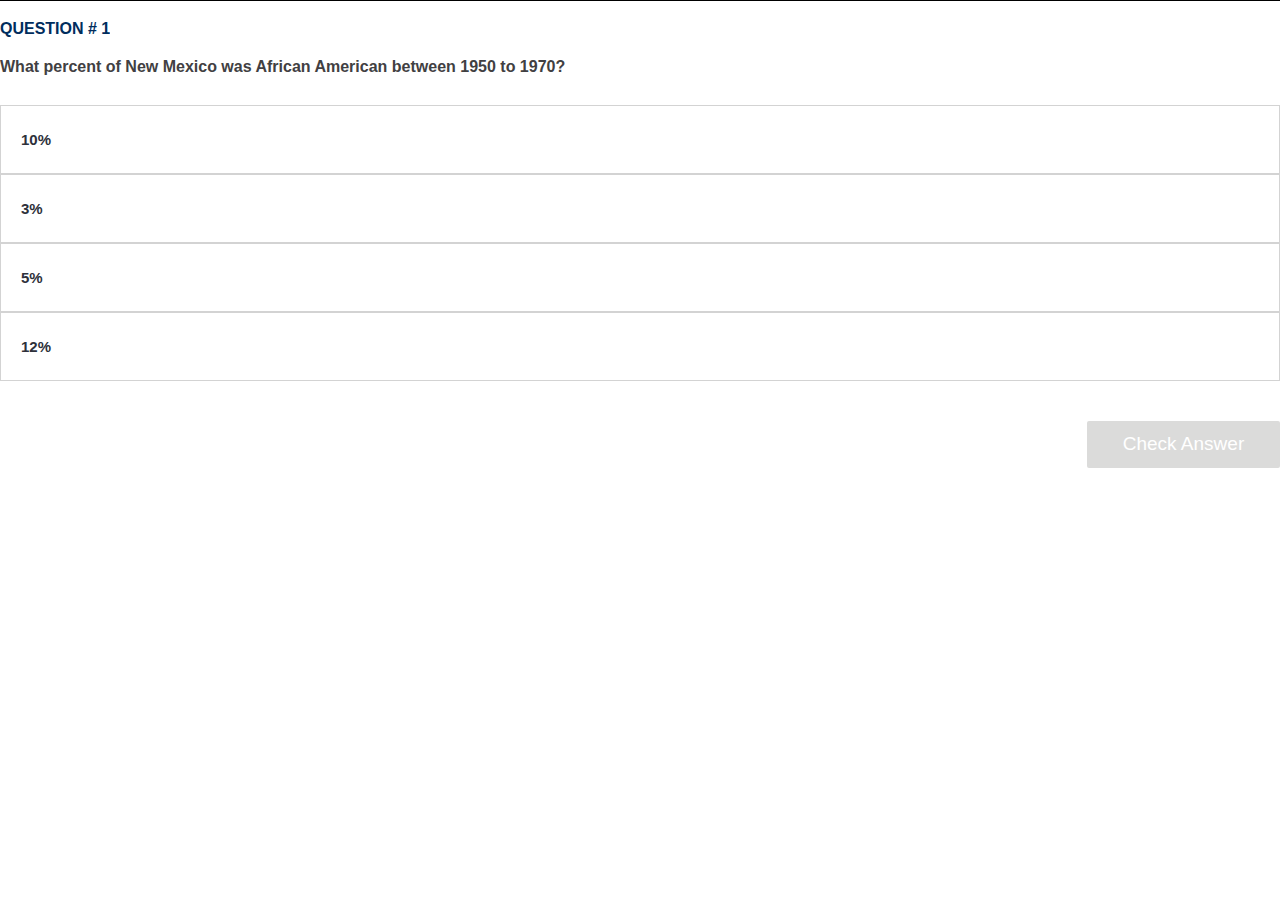
==== index.html @ 6a484b8a "first commit" ====
<!DOCTYPE html>
<!-- saved from url=(0080)file:///Users/ehigginsiii/Desktop/inkling-widgets/new_multiple_choice/index.html -->
<html lang="en">
<head>
    <meta http-equiv="Content-Type" content="text/html; charset=UTF-8">
    <style type="text/css">@charset "UTF-8";[ng\:cloak],[ng-cloak],[data-ng-cloak],[x-ng-cloak],.ng-cloak,.x-ng-cloak,.ng-hide:not(.ng-hide-animate){display:none !important;}ng\:form{display:block;}.ng-animate-shim{visibility:hidden;}.ng-anchor{position:absolute;}</style>
    <meta charset="UTF-8">
    <title>Multiple Choice Assessment Widget</title>
    <link rel="stylesheet" href="css/view.css">
    <!-- Multiple Choice Assessment Widget JS. -->
    <!-- <script src="js/view.js"></script> -->
    <!-- Load project font CSS -->
    <!-- <link rel="stylesheet" href="css/fonts/fonts.css"> -->
</head>
<body ng-app="quizApp">
    <div ng-controller="mainController" class="widget_container">
        <!-- <quiz-question ng-repeat="(key, value) in questions" question="value" key="key"></quiz-question> -->
        <quiz-question question="question" ng-cloak>
            {{question}}
        </quiz-question>
    
    </div>

    <script src="js/jquery.js"></script>
    <script src="js/angular.js"></script>
    <script src="js/app.js"></script>

    <script type="text/javascript">
        function getDocHeight() {
            var D = document;
            return Math.max(
                D.body.scrollHeight, D.documentElement.scrollHeight,
                D.body.offsetHeight, D.documentElement.offsetHeight,
                D.body.clientHeight, D.documentElement.clientHeight
            );
        }

        function setCorrectHeight ()
        {
            var height = getDocHeight();
            window.parent.postMessage({
                "type": "view",
                "method": "set",
                "payload": {
                 "height": height
                }
            }, "*");
        }
        
        $(document).ready(function(){
            setCorrectHeight();
        });
        
        
    </script>

</body>
</html>
---- css/view.css ----
html, body, div, span, applet, object, iframe, h1, h2, h3, h4, h5, h6, p, blockquote, pre, a, abbr, acronym, address, big, cite, code, del, dfn, em, img, ins, kbd, q, s, samp, small, strike, strong, sub, sup, tt, var, b, u, i, center, dl, dt, dd, ol, ul, li, fieldset, form, label, legend, table, caption, tbody, tfoot, thead, tr, th, td, article, aside, canvas, details, embed, figure, figcaption, footer, header, hgroup, menu, nav, output, ruby, section, summary, time, mark, audio, video {
  margin: 0;
  padding: 0;
  border: 0;
  font-size: 100%;
  vertical-align: baseline;
  overflow: hidden; 
}

html {
  line-height: 1;
  overflow: hidden;
  -ms-overflow-style: none;
  /*auto | none | scrollbar | -ms-autohiding-scrollbar*/
  -webkit-tap-highlight-color: rgba(0, 0, 0, 0);
  word-break: break-word;
  -webkit-hyphens: auto;
  -moz-hyphens: auto;
  hyphens: auto; }

ol, ul {
  list-style: none; }

table {
  border-collapse: collapse;
  border-spacing: 0; }

caption, th, td {
  text-align: left;
  font-weight: normal;
  vertical-align: middle; }

q, blockquote {
  quotes: none; }

q:before, q:after, blockquote:before, blockquote:after {
  content: "";
  content: none; }

a img {
  border: none; }

img {
  width: 100%;
  height: auto;
  position: relative;
  margin-bottom: 48px; }

article, aside, details, figcaption, figure, footer, header, hgroup, menu, nav, section, summary {
  display: block; }

* {
  box-sizing: border-box; }
.widget_container {
  height: 650px;
  width: 100%;
}

.question_stem {
  font-family: "Source Sans Pro", Helvetica, Arial, sans-serif;
  border-top: 1px solid #000000;
  padding-top: 20px; }

.question_stem span {
  color: #002d5d;
  font-size: 16px;
  font-weight: 700;
  text-transform: uppercase;
  margin-bottom: 16px;
  display: inline-block; }

.question_stem p {
  color: #414042;
  font-size: 16px;
  font-weight: 700;
  line-height: 21px;
  margin-bottom: 28px; }

.answer_set {
  overflow: auto; }

.answer_set li {
  word-wrap: break-word;
  list-style: none;
  float: left;
  padding: 20px;
  height: auto;
  border: 1px solid #d3d3d3;
  width: 100%;
  font-family: "Source Sans Pro", Helvetica, Arial, sans-serif;
  font-size: 18px;
  line-height: 27px;
  font-weight: 600;
  color: #414042; }


.answer_set li:last-child {
  margin-bottom: 24px; }

.answer_set li:last-child.user_select {
  padding: 19px; }

.answer_set li.user_select {
  color: #00a7ce;
  border: 2px solid #00a7ce;
  padding: 19px; }


.answer_set li.correct, .answer_set li.correct.disabled:hover {
  color: #66ae3d;
  border: 2px solid #66ae3d;
  padding: 19px; }

.answer_set li.correct:after {
  content: url("[data-uri]");
  background-size: 20px 20px;
  height: 20px;
  width: 20px;
  float: right;
  margin-top: 4px; }

.answer_set li.incorrect, .answer_set li.incorrect.disabled:hover {
  color: #e33826;
  border: 2px solid #e33826;
  padding: 19px; }

.answer_set li.incorrect:after {
  content: url("[data-uri]");
  background-size: 20px 20px;
  height: 20px;
  width: 20px;
  color: #e33826;
  float: right;
  margin-top: 4px;
  margin-right: 5px; }

.answer_set li .enumeration {
  font-size: 15px;
  font-weight: 600;
  margin-right: 2em;
  color: #2e313b; }

.answer_set li.disabled:hover {
  cursor: default;
  padding: 20px;
  border: 1px solid #d3d3d3; }

.answer_set li:hover {
  padding: 19px;
  border: 2px solid #4C4C4C;
  cursor: pointer; }

.feedback {
  font-family: "Source Sans Pro", Helvetica, Arial, sans-serif, Helvetica, Arial, sans-serif;
  font-size: 17px;
  font-weight: 600;
  color: #414042;
  margin-bottom: 16px;
  word-wrap: break-word; }

.feedback p {
  font-weight: 500;
  margin-bottom: 16px;
  word-wrap: break-word; }

.feedback a {
  font-family: "Source Sans Pro", Helvetica, Arial, sans-serif, Helvetica, Arial, sans-serif;
  font-size: 17px;
  font-weight: 600;
  color: #00a7ce;
  text-decoration: none; }

.feedback .feedback_text {
  border-bottom: 1px dotted #d3d3d3;
  display: none; }

.feedback .feedback_correct span {
  color: #66ae3d;
  display: inline-block;
  margin-bottom: 5px; }

.feedback .feedback_incorrect span {
  color: #e33826;
  display: inline-block;
  margin-bottom: 5px;
  overflow: hidden; }

.feedback .feedback_hint span {
  color: #f47521;
  display: inline-block;
  margin-bottom: 5px; }

.interactions {
  font-family: "Source Sans Pro", Helvetica, Arial, sans-serif, Helvetica, Arial, sans-serif;
  font-size: 15px;
  font-weight: 600;
  color: #414042;
  height: 47px; }

@media (max-width: 320px) {
  .interactions {
    height: 92px; }
  .interactions .help_buttons {
    margin: 0 auto;
    float: left;
    position: relative;
    width: 100%; } }

.interactions .help_buttons span {
  float: left;
  display: inline-block; }

.interactions .help_buttons span.show_hint {
  color: #00a7ce;
  border-right: 1px solid #d3d3d3;
  padding-right: 5px;
  margin-left: 5px; }

.interactions .help_buttons span.show_hint:hover {
  cursor: pointer;
  text-decoration: underline; }

.interactions .help_buttons span.show_hint.disabled {
  color: #c0c0c0; }

.interactions .help_buttons span.show_hint.disabled:hover {
  cursor: default;
  text-decoration: none; }

.interactions .help_buttons span.show_answer {
  color: #00a7ce;
  padding-left: 5px; }

.interactions .help_buttons span.show_answer:hover {
  cursor: pointer;
  text-decoration: underline; }

.interactions .help_buttons span.show_answer.disabled {
  color: #c0c0c0; }

.interactions .help_buttons span.show_answer.disabled:hover {
  cursor: default;
  text-decoration: none; }

.interactions .answer_button {
  background-color: #dbdbda;
  border-radius: 2px;
  color: #ffffff;
  font-family: "Source Sans Pro", Helvetica, Arial, sans-serif;
  font-size: 19px;
  font-weight: 300;
  height: 47px;
  text-align: center;
  padding: 13px;
  width: 193px;
  float: right; }

@media (max-width: 320px) {
  .interactions .answer_button {
    float: none;
    width: 100%;
    margin-bottom: 29px; } }

.interactions .answer_button.active {
  background-color: #00a7ce;
  border-radius: 2px;
  color: #ffffff; }

.interactions .answer_button.active:hover {
  color: #ffffff;
  cursor: pointer;
  background-color: #0099b2; }

.interactions .answer_button.reset {
  border: 1px solid #00a7ce;
  color: #00a7ce;
  cursor: pointer;
  background-color: #fff;
  padding: 12px; }

.interactions .answer_button.try_again {
  background-color: #00a7ce;
  border-radius: 2px;
  color: #ffffff; }

.score_circle {
  margin: 100px auto 0 auto;
  background-color: #00a7ce;
  display: block;
  height: 300px;
  width: 300px;
  line-height: 300px;

  -moz-border-radius: 150px; /* or 50% */
  border-radius: 150px; /* or 50% */

  font-family: "Source Sans Pro", Helvetica, Arial, sans-serif;
  color: white;
  text-align: center;
  font-size: 2.5em;
}

#quiz-results-message {
  font-family: "Source Sans Pro", Helvetica, Arial, sans-serif;
  display: block;
  color: #333;
  font-size: 20px;
  font-weight: bold;
  margin: 20px auto 0 auto;
  width: 100%;
  line-height: 50px;
}

#quiz-results-score {
  display: block;
  color: #333;
}

#quiz-results-score b {
  color: #333;
  font-weight: 600;
}
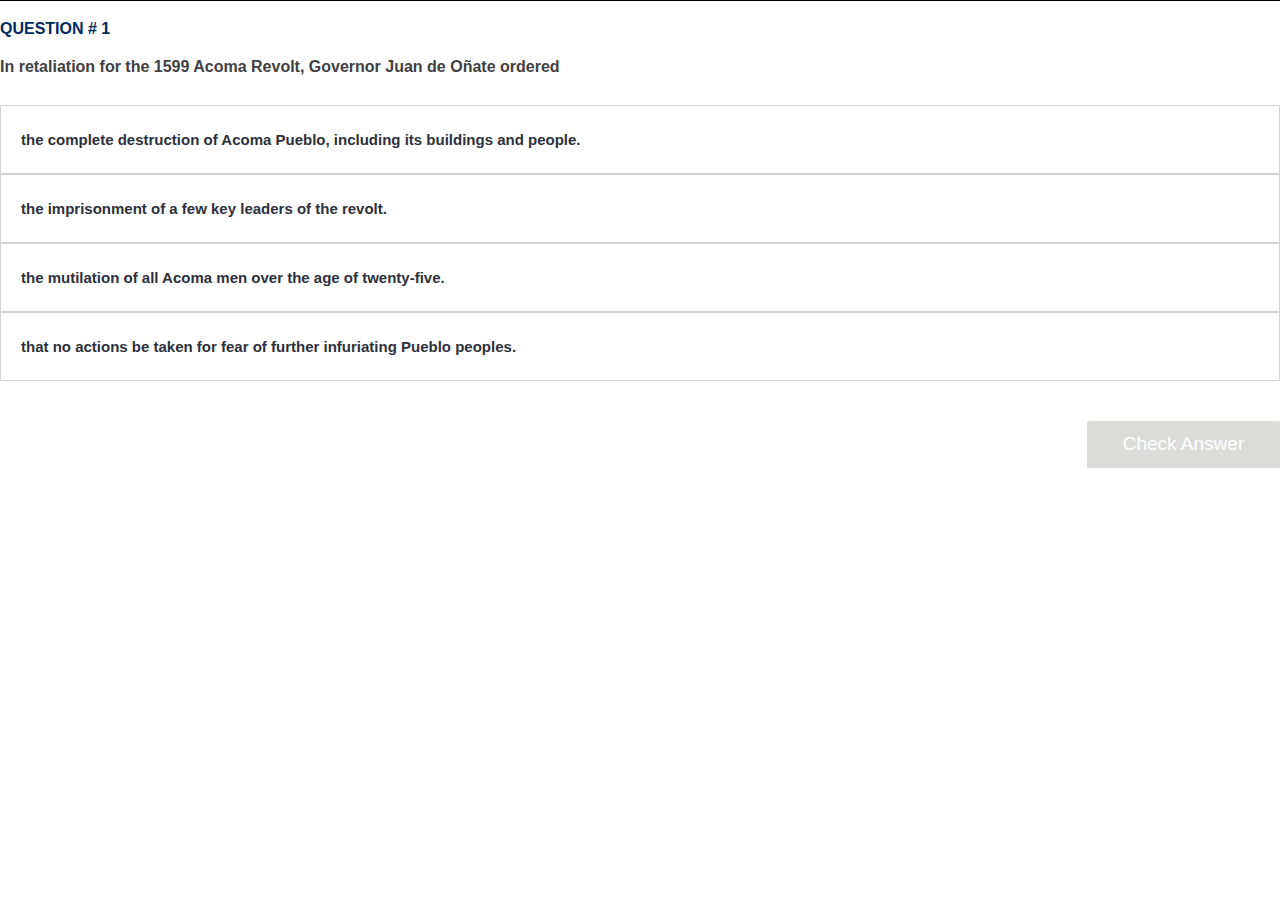
==== commit c07989f1: "need to move away from answers having IDs. Haven't quite got the add answer functionality working ye" ====
--- a/index.html
+++ b/index.html
@@ -6,6 +6,12 @@
     <style type="text/css">@charset "UTF-8";[ng\:cloak],[ng-cloak],[data-ng-cloak],[x-ng-cloak],.ng-cloak,.x-ng-cloak,.ng-hide:not(.ng-hide-animate){display:none !important;}ng\:form{display:block;}.ng-animate-shim{visibility:hidden;}.ng-anchor{position:absolute;}</style>
     <meta charset="UTF-8">
     <title>Multiple Choice Assessment Widget</title>
+
+    <script src="js/jquery.js"></script>
+    <script src="js/angular.js"></script>
+    <script type="text/javascript" src="js/angular-sanitize.js"></script>
+    <script src="js/app.js"></script>
+
     <link rel="stylesheet" href="css/view.css">
     <!-- Multiple Choice Assessment Widget JS. -->
     <!-- <script src="js/view.js"></script> -->
@@ -21,9 +27,7 @@
     
     </div>
 
-    <script src="js/jquery.js"></script>
-    <script src="js/angular.js"></script>
-    <script src="js/app.js"></script>
+
 
     <script type="text/javascript">
         function getDocHeight() {
